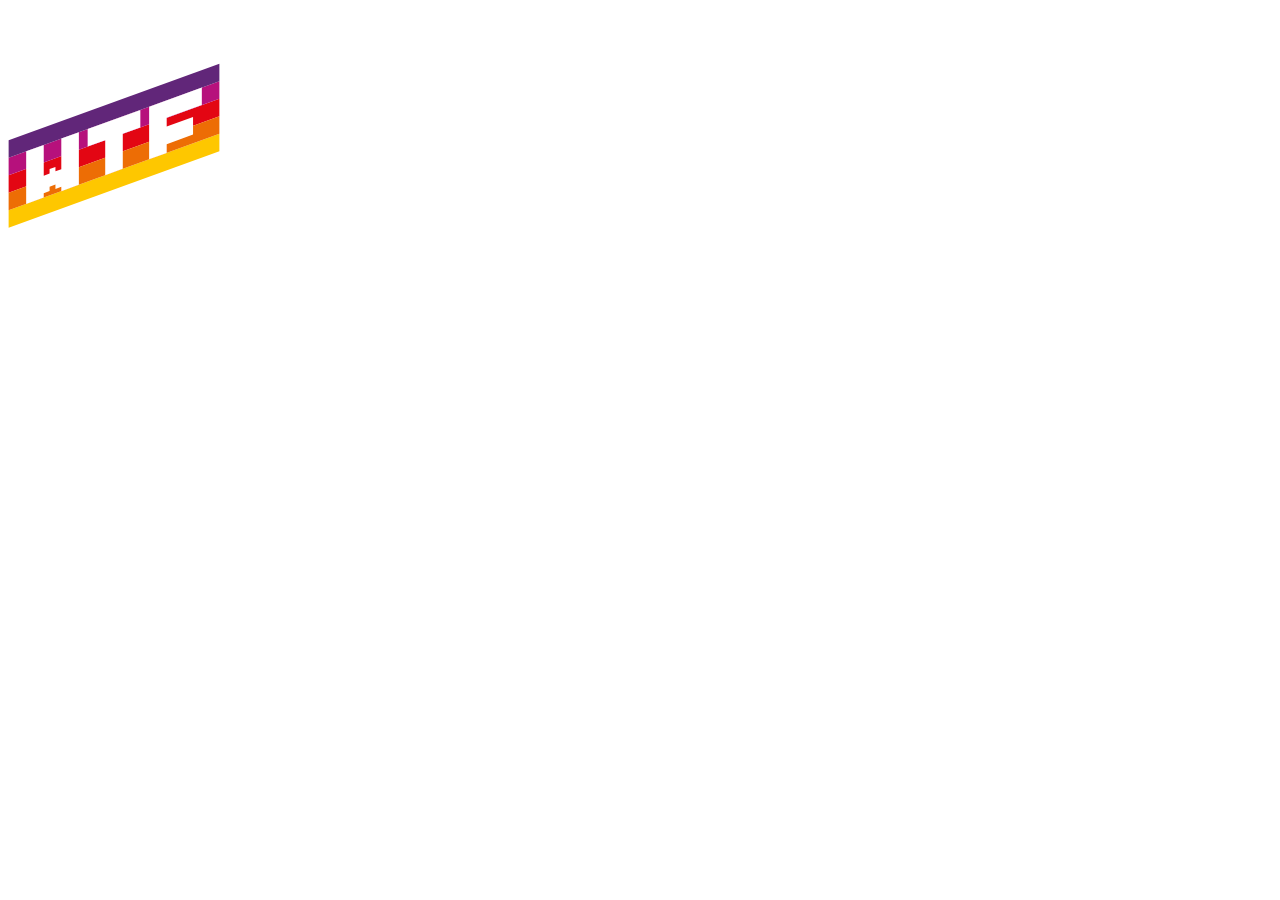
==== src/pages/index.html @ fd306f73 "Initial commit" ====
<!DOCTYPE html>
<html lang="en">
  <head>
    <meta charset="UTF-8" />
    <meta name="viewport" content="width=device-width, initial-scale=1.0" />
    <title>WTF: Webpack starter kit</title>
    <meta name="description" content="Your project description" />
    <!-- Title -->
    <meta property="og:title" content="" />
    <!-- OPTIONAL description. 2-4 sentences. -->
    <meta property="og:description" content="" />
    <!-- full url with http(s) ie. https://maciejkorsan.github.io/my-repo/ -->
    <meta property="og:url" content="" />
    <!-- full url to the image with http(s) ie. https://maciejkorsan.github.io/my-repo/assets/img/fb.png. Facebook suggests at least 1200 x 630. -->
    <meta
      property="og:image"
      content="https://maciejkorsan.com/wtf-gulp-starter/assets/img/cover.png"
    />

    <!-- uncomment the line below to enable PWA  -->
    <!-- <link rel="manifest" href="manifest.json" /> -->

    <link
      rel="apple-touch-icon"
      sizes="180x180"
      href="pwa/apple-icon-180.png"
    />
    <link
      rel="apple-touch-icon"
      sizes="167x167"
      href="pwa/apple-icon-167.png"
    />
    <link
      rel="apple-touch-icon"
      sizes="152x152"
      href="pwa/apple-icon-152.png"
    />
    <link
      rel="apple-touch-icon"
      sizes="120x120"
      href="pwa/apple-icon-120.png"
    />

    <meta name="apple-mobile-web-app-capable" content="yes" />

    <link
      rel="apple-touch-startup-image"
      href="pwa/apple-splash-2048-2732.png"
      media="(device-width: 1024px) and (device-height: 1366px) and (-webkit-device-pixel-ratio: 2) and (orientation: portrait)"
    />
    <link
      rel="apple-touch-startup-image"
      href="pwa/apple-splash-2732-2048.png"
      media="(device-width: 1024px) and (device-height: 1366px) and (-webkit-device-pixel-ratio: 2) and (orientation: landscape)"
    />
    <link
      rel="apple-touch-startup-image"
      href="pwa/apple-splash-1668-2388.png"
      media="(device-width: 834px) and (device-height: 1194px) and (-webkit-device-pixel-ratio: 2) and (orientation: portrait)"
    />
    <link
      rel="apple-touch-startup-image"
      href="pwa/apple-splash-2388-1668.png"
      media="(device-width: 834px) and (device-height: 1194px) and (-webkit-device-pixel-ratio: 2) and (orientation: landscape)"
    />
    <link
      rel="apple-touch-startup-image"
      href="pwa/apple-splash-1668-2224.png"
      media="(device-width: 834px) and (device-height: 1112px) and (-webkit-device-pixel-ratio: 2) and (orientation: portrait)"
    />
    <link
      rel="apple-touch-startup-image"
      href="pwa/apple-splash-2224-1668.png"
      media="(device-width: 834px) and (device-height: 1112px) and (-webkit-device-pixel-ratio: 2) and (orientation: landscape)"
    />
    <link
      rel="apple-touch-startup-image"
      href="pwa/apple-splash-1536-2048.png"
      media="(device-width: 768px) and (device-height: 1024px) and (-webkit-device-pixel-ratio: 2) and (orientation: portrait)"
    />
    <link
      rel="apple-touch-startup-image"
      href="pwa/apple-splash-2048-1536.png"
      media="(device-width: 768px) and (device-height: 1024px) and (-webkit-device-pixel-ratio: 2) and (orientation: landscape)"
    />
    <link
      rel="apple-touch-startup-image"
      href="pwa/apple-splash-1242-2688.png"
      media="(device-width: 414px) and (device-height: 896px) and (-webkit-device-pixel-ratio: 3) and (orientation: portrait)"
    />
    <link
      rel="apple-touch-startup-image"
      href="pwa/apple-splash-2688-1242.png"
      media="(device-width: 414px) and (device-height: 896px) and (-webkit-device-pixel-ratio: 3) and (orientation: landscape)"
    />
    <link
      rel="apple-touch-startup-image"
      href="pwa/apple-splash-1125-2436.png"
      media="(device-width: 375px) and (device-height: 812px) and (-webkit-device-pixel-ratio: 3) and (orientation: portrait)"
    />
    <link
      rel="apple-touch-startup-image"
      href="pwa/apple-splash-2436-1125.png"
      media="(device-width: 375px) and (device-height: 812px) and (-webkit-device-pixel-ratio: 3) and (orientation: landscape)"
    />
    <link
      rel="apple-touch-startup-image"
      href="pwa/apple-splash-828-1792.png"
      media="(device-width: 414px) and (device-height: 896px) and (-webkit-device-pixel-ratio: 2) and (orientation: portrait)"
    />
    <link
      rel="apple-touch-startup-image"
      href="pwa/apple-splash-1792-828.png"
      media="(device-width: 414px) and (device-height: 896px) and (-webkit-device-pixel-ratio: 2) and (orientation: landscape)"
    />
    <link
      rel="apple-touch-startup-image"
      href="pwa/apple-splash-1242-2208.png"
      media="(device-width: 414px) and (device-height: 736px) and (-webkit-device-pixel-ratio: 3) and (orientation: portrait)"
    />
    <link
      rel="apple-touch-startup-image"
      href="pwa/apple-splash-2208-1242.png"
      media="(device-width: 414px) and (device-height: 736px) and (-webkit-device-pixel-ratio: 3) and (orientation: landscape)"
    />
    <link
      rel="apple-touch-startup-image"
      href="pwa/apple-splash-750-1334.png"
      media="(device-width: 375px) and (device-height: 667px) and (-webkit-device-pixel-ratio: 2) and (orientation: portrait)"
    />
    <link
      rel="apple-touch-startup-image"
      href="pwa/apple-splash-1334-750.png"
      media="(device-width: 375px) and (device-height: 667px) and (-webkit-device-pixel-ratio: 2) and (orientation: landscape)"
    />
    <link
      rel="apple-touch-startup-image"
      href="pwa/apple-splash-640-1136.png"
      media="(device-width: 320px) and (device-height: 568px) and (-webkit-device-pixel-ratio: 2) and (orientation: portrait)"
    />
    <link
      rel="apple-touch-startup-image"
      href="pwa/apple-splash-1136-640.png"
      media="(device-width: 320px) and (device-height: 568px) and (-webkit-device-pixel-ratio: 2) and (orientation: landscape)"
    />
  </head>
  <body>
    <div class="hello">
      <img class="hello__logo" src="../assets/img/logo.svg" alt="WTF " />
      <span class="hello__circles"></span>
    </div>
  </body>
</html>
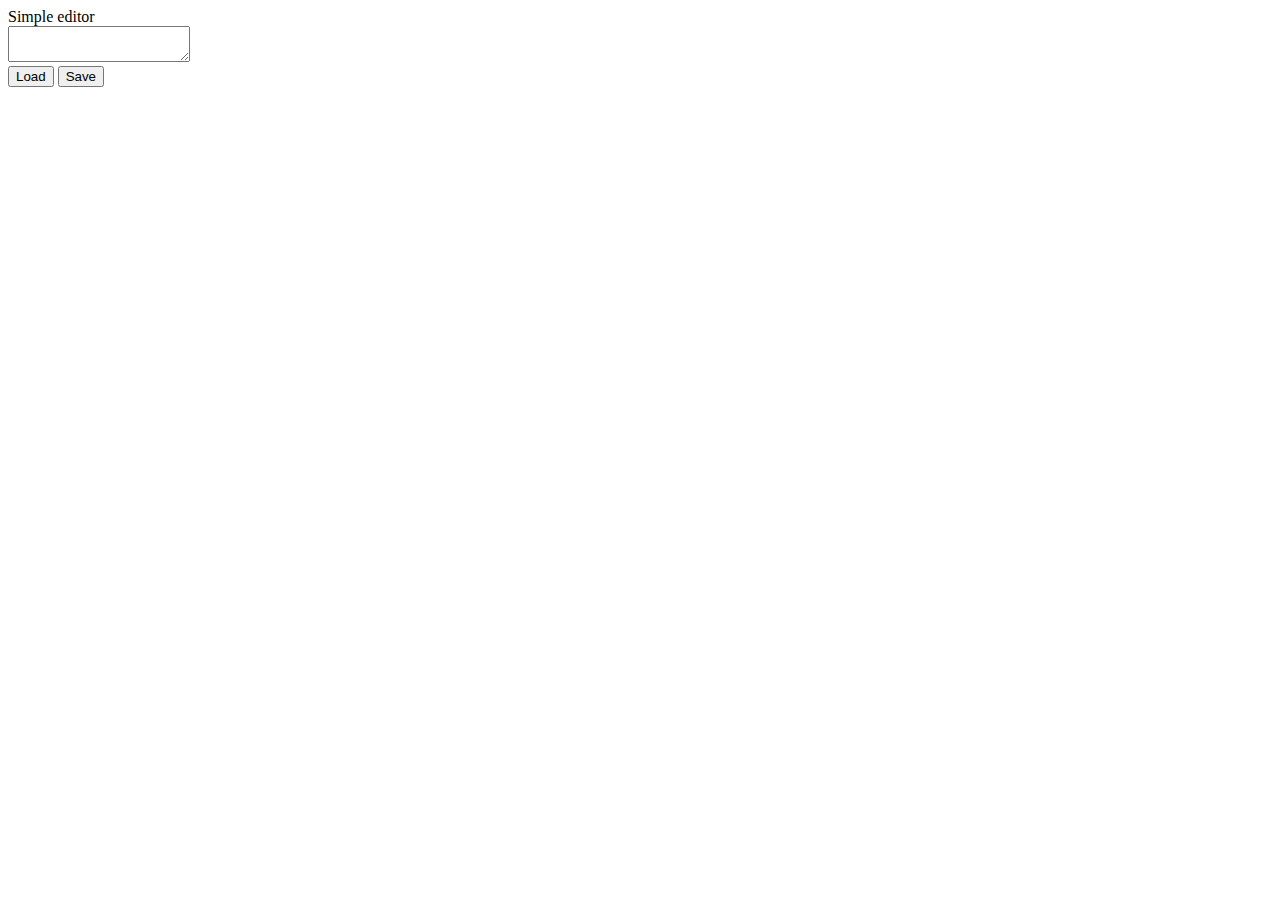
==== commit 113844f5: "its work" ====
--- a/src/pages/index.html
+++ b/src/pages/index.html
@@ -1,153 +1,83 @@
 <!DOCTYPE html>
 <html lang="en">
-  <head>
-    <meta charset="UTF-8" />
-    <meta name="viewport" content="width=device-width, initial-scale=1.0" />
-    <title>WTF: Webpack starter kit</title>
-    <meta name="description" content="Your project description" />
-    <!-- Title -->
-    <meta property="og:title" content="" />
-    <!-- OPTIONAL description. 2-4 sentences. -->
-    <meta property="og:description" content="" />
-    <!-- full url with http(s) ie. https://maciejkorsan.github.io/my-repo/ -->
-    <meta property="og:url" content="" />
-    <!-- full url to the image with http(s) ie. https://maciejkorsan.github.io/my-repo/assets/img/fb.png. Facebook suggests at least 1200 x 630. -->
-    <meta
-      property="og:image"
-      content="https://maciejkorsan.com/wtf-gulp-starter/assets/img/cover.png"
-    />
 
-    <!-- uncomment the line below to enable PWA  -->
-    <!-- <link rel="manifest" href="manifest.json" /> -->
+<head>
+  <meta charset="UTF-8" />
+  <meta name="viewport" content="width=device-width, initial-scale=1.0" />
+  <title>WTF: Webpack starter kit</title>
+  <meta name="description" content="Your project description" />
+  <!-- Title -->
+  <meta property="og:title" content="" />
+  <!-- OPTIONAL description. 2-4 sentences. -->
+  <meta property="og:description" content="" />
+  <!-- full url with http(s) ie. https://maciejkorsan.github.io/my-repo/ -->
+  <meta property="og:url" content="" />
+  <!-- full url to the image with http(s) ie. https://maciejkorsan.github.io/my-repo/assets/img/fb.png. Facebook suggests at least 1200 x 630. -->
+  <meta property="og:image" content="https://maciejkorsan.com/wtf-gulp-starter/assets/img/cover.png" />
 
-    <link
-      rel="apple-touch-icon"
-      sizes="180x180"
-      href="pwa/apple-icon-180.png"
-    />
-    <link
-      rel="apple-touch-icon"
-      sizes="167x167"
-      href="pwa/apple-icon-167.png"
-    />
-    <link
-      rel="apple-touch-icon"
-      sizes="152x152"
-      href="pwa/apple-icon-152.png"
-    />
-    <link
-      rel="apple-touch-icon"
-      sizes="120x120"
-      href="pwa/apple-icon-120.png"
-    />
+  <!-- uncomment the line below to enable PWA  -->
+  <!-- <link rel="manifest" href="manifest.json" /> -->
 
-    <meta name="apple-mobile-web-app-capable" content="yes" />
+  <link rel="apple-touch-icon" sizes="180x180" href="pwa/apple-icon-180.png" />
+  <link rel="apple-touch-icon" sizes="167x167" href="pwa/apple-icon-167.png" />
+  <link rel="apple-touch-icon" sizes="152x152" href="pwa/apple-icon-152.png" />
+  <link rel="apple-touch-icon" sizes="120x120" href="pwa/apple-icon-120.png" />
 
-    <link
-      rel="apple-touch-startup-image"
-      href="pwa/apple-splash-2048-2732.png"
-      media="(device-width: 1024px) and (device-height: 1366px) and (-webkit-device-pixel-ratio: 2) and (orientation: portrait)"
-    />
-    <link
-      rel="apple-touch-startup-image"
-      href="pwa/apple-splash-2732-2048.png"
-      media="(device-width: 1024px) and (device-height: 1366px) and (-webkit-device-pixel-ratio: 2) and (orientation: landscape)"
-    />
-    <link
-      rel="apple-touch-startup-image"
-      href="pwa/apple-splash-1668-2388.png"
-      media="(device-width: 834px) and (device-height: 1194px) and (-webkit-device-pixel-ratio: 2) and (orientation: portrait)"
-    />
-    <link
-      rel="apple-touch-startup-image"
-      href="pwa/apple-splash-2388-1668.png"
-      media="(device-width: 834px) and (device-height: 1194px) and (-webkit-device-pixel-ratio: 2) and (orientation: landscape)"
-    />
-    <link
-      rel="apple-touch-startup-image"
-      href="pwa/apple-splash-1668-2224.png"
-      media="(device-width: 834px) and (device-height: 1112px) and (-webkit-device-pixel-ratio: 2) and (orientation: portrait)"
-    />
-    <link
-      rel="apple-touch-startup-image"
-      href="pwa/apple-splash-2224-1668.png"
-      media="(device-width: 834px) and (device-height: 1112px) and (-webkit-device-pixel-ratio: 2) and (orientation: landscape)"
-    />
-    <link
-      rel="apple-touch-startup-image"
-      href="pwa/apple-splash-1536-2048.png"
-      media="(device-width: 768px) and (device-height: 1024px) and (-webkit-device-pixel-ratio: 2) and (orientation: portrait)"
-    />
-    <link
-      rel="apple-touch-startup-image"
-      href="pwa/apple-splash-2048-1536.png"
-      media="(device-width: 768px) and (device-height: 1024px) and (-webkit-device-pixel-ratio: 2) and (orientation: landscape)"
-    />
-    <link
-      rel="apple-touch-startup-image"
-      href="pwa/apple-splash-1242-2688.png"
-      media="(device-width: 414px) and (device-height: 896px) and (-webkit-device-pixel-ratio: 3) and (orientation: portrait)"
-    />
-    <link
-      rel="apple-touch-startup-image"
-      href="pwa/apple-splash-2688-1242.png"
-      media="(device-width: 414px) and (device-height: 896px) and (-webkit-device-pixel-ratio: 3) and (orientation: landscape)"
-    />
-    <link
-      rel="apple-touch-startup-image"
-      href="pwa/apple-splash-1125-2436.png"
-      media="(device-width: 375px) and (device-height: 812px) and (-webkit-device-pixel-ratio: 3) and (orientation: portrait)"
-    />
-    <link
-      rel="apple-touch-startup-image"
-      href="pwa/apple-splash-2436-1125.png"
-      media="(device-width: 375px) and (device-height: 812px) and (-webkit-device-pixel-ratio: 3) and (orientation: landscape)"
-    />
-    <link
-      rel="apple-touch-startup-image"
-      href="pwa/apple-splash-828-1792.png"
-      media="(device-width: 414px) and (device-height: 896px) and (-webkit-device-pixel-ratio: 2) and (orientation: portrait)"
-    />
-    <link
-      rel="apple-touch-startup-image"
-      href="pwa/apple-splash-1792-828.png"
-      media="(device-width: 414px) and (device-height: 896px) and (-webkit-device-pixel-ratio: 2) and (orientation: landscape)"
-    />
-    <link
-      rel="apple-touch-startup-image"
-      href="pwa/apple-splash-1242-2208.png"
-      media="(device-width: 414px) and (device-height: 736px) and (-webkit-device-pixel-ratio: 3) and (orientation: portrait)"
-    />
-    <link
-      rel="apple-touch-startup-image"
-      href="pwa/apple-splash-2208-1242.png"
-      media="(device-width: 414px) and (device-height: 736px) and (-webkit-device-pixel-ratio: 3) and (orientation: landscape)"
-    />
-    <link
-      rel="apple-touch-startup-image"
-      href="pwa/apple-splash-750-1334.png"
-      media="(device-width: 375px) and (device-height: 667px) and (-webkit-device-pixel-ratio: 2) and (orientation: portrait)"
-    />
-    <link
-      rel="apple-touch-startup-image"
-      href="pwa/apple-splash-1334-750.png"
-      media="(device-width: 375px) and (device-height: 667px) and (-webkit-device-pixel-ratio: 2) and (orientation: landscape)"
-    />
-    <link
-      rel="apple-touch-startup-image"
-      href="pwa/apple-splash-640-1136.png"
-      media="(device-width: 320px) and (device-height: 568px) and (-webkit-device-pixel-ratio: 2) and (orientation: portrait)"
-    />
-    <link
-      rel="apple-touch-startup-image"
-      href="pwa/apple-splash-1136-640.png"
-      media="(device-width: 320px) and (device-height: 568px) and (-webkit-device-pixel-ratio: 2) and (orientation: landscape)"
-    />
-  </head>
-  <body>
-    <div class="hello">
-      <img class="hello__logo" src="../assets/img/logo.svg" alt="WTF " />
-      <span class="hello__circles"></span>
-    </div>
-  </body>
-</html>
+  <meta name="apple-mobile-web-app-capable" content="yes" />
+
+  <link rel="apple-touch-startup-image" href="pwa/apple-splash-2048-2732.png"
+    media="(device-width: 1024px) and (device-height: 1366px) and (-webkit-device-pixel-ratio: 2) and (orientation: portrait)" />
+  <link rel="apple-touch-startup-image" href="pwa/apple-splash-2732-2048.png"
+    media="(device-width: 1024px) and (device-height: 1366px) and (-webkit-device-pixel-ratio: 2) and (orientation: landscape)" />
+  <link rel="apple-touch-startup-image" href="pwa/apple-splash-1668-2388.png"
+    media="(device-width: 834px) and (device-height: 1194px) and (-webkit-device-pixel-ratio: 2) and (orientation: portrait)" />
+  <link rel="apple-touch-startup-image" href="pwa/apple-splash-2388-1668.png"
+    media="(device-width: 834px) and (device-height: 1194px) and (-webkit-device-pixel-ratio: 2) and (orientation: landscape)" />
+  <link rel="apple-touch-startup-image" href="pwa/apple-splash-1668-2224.png"
+    media="(device-width: 834px) and (device-height: 1112px) and (-webkit-device-pixel-ratio: 2) and (orientation: portrait)" />
+  <link rel="apple-touch-startup-image" href="pwa/apple-splash-2224-1668.png"
+    media="(device-width: 834px) and (device-height: 1112px) and (-webkit-device-pixel-ratio: 2) and (orientation: landscape)" />
+  <link rel="apple-touch-startup-image" href="pwa/apple-splash-1536-2048.png"
+    media="(device-width: 768px) and (device-height: 1024px) and (-webkit-device-pixel-ratio: 2) and (orientation: portrait)" />
+  <link rel="apple-touch-startup-image" href="pwa/apple-splash-2048-1536.png"
+    media="(device-width: 768px) and (device-height: 1024px) and (-webkit-device-pixel-ratio: 2) and (orientation: landscape)" />
+  <link rel="apple-touch-startup-image" href="pwa/apple-splash-1242-2688.png"
+    media="(device-width: 414px) and (device-height: 896px) and (-webkit-device-pixel-ratio: 3) and (orientation: portrait)" />
+  <link rel="apple-touch-startup-image" href="pwa/apple-splash-2688-1242.png"
+    media="(device-width: 414px) and (device-height: 896px) and (-webkit-device-pixel-ratio: 3) and (orientation: landscape)" />
+  <link rel="apple-touch-startup-image" href="pwa/apple-splash-1125-2436.png"
+    media="(device-width: 375px) and (device-height: 812px) and (-webkit-device-pixel-ratio: 3) and (orientation: portrait)" />
+  <link rel="apple-touch-startup-image" href="pwa/apple-splash-2436-1125.png"
+    media="(device-width: 375px) and (device-height: 812px) and (-webkit-device-pixel-ratio: 3) and (orientation: landscape)" />
+  <link rel="apple-touch-startup-image" href="pwa/apple-splash-828-1792.png"
+    media="(device-width: 414px) and (device-height: 896px) and (-webkit-device-pixel-ratio: 2) and (orientation: portrait)" />
+  <link rel="apple-touch-startup-image" href="pwa/apple-splash-1792-828.png"
+    media="(device-width: 414px) and (device-height: 896px) and (-webkit-device-pixel-ratio: 2) and (orientation: landscape)" />
+  <link rel="apple-touch-startup-image" href="pwa/apple-splash-1242-2208.png"
+    media="(device-width: 414px) and (device-height: 736px) and (-webkit-device-pixel-ratio: 3) and (orientation: portrait)" />
+  <link rel="apple-touch-startup-image" href="pwa/apple-splash-2208-1242.png"
+    media="(device-width: 414px) and (device-height: 736px) and (-webkit-device-pixel-ratio: 3) and (orientation: landscape)" />
+  <link rel="apple-touch-startup-image" href="pwa/apple-splash-750-1334.png"
+    media="(device-width: 375px) and (device-height: 667px) and (-webkit-device-pixel-ratio: 2) and (orientation: portrait)" />
+  <link rel="apple-touch-startup-image" href="pwa/apple-splash-1334-750.png"
+    media="(device-width: 375px) and (device-height: 667px) and (-webkit-device-pixel-ratio: 2) and (orientation: landscape)" />
+  <link rel="apple-touch-startup-image" href="pwa/apple-splash-640-1136.png"
+    media="(device-width: 320px) and (device-height: 568px) and (-webkit-device-pixel-ratio: 2) and (orientation: portrait)" />
+  <link rel="apple-touch-startup-image" href="pwa/apple-splash-1136-640.png"
+    media="(device-width: 320px) and (device-height: 568px) and (-webkit-device-pixel-ratio: 2) and (orientation: landscape)" />
+</head>
+
+<body>
+  <main class="main">
+    <header class="header">Simple editor</header>
+
+    <textarea class="textarea"></textarea>
+    <section class="action">
+      <button class="action__button action__button--load load--js">Load</button>
+      <button class="action__button action__button--save save--js">Save</button>
+    </section>
+
+  </main>
+</body>
+
+</html>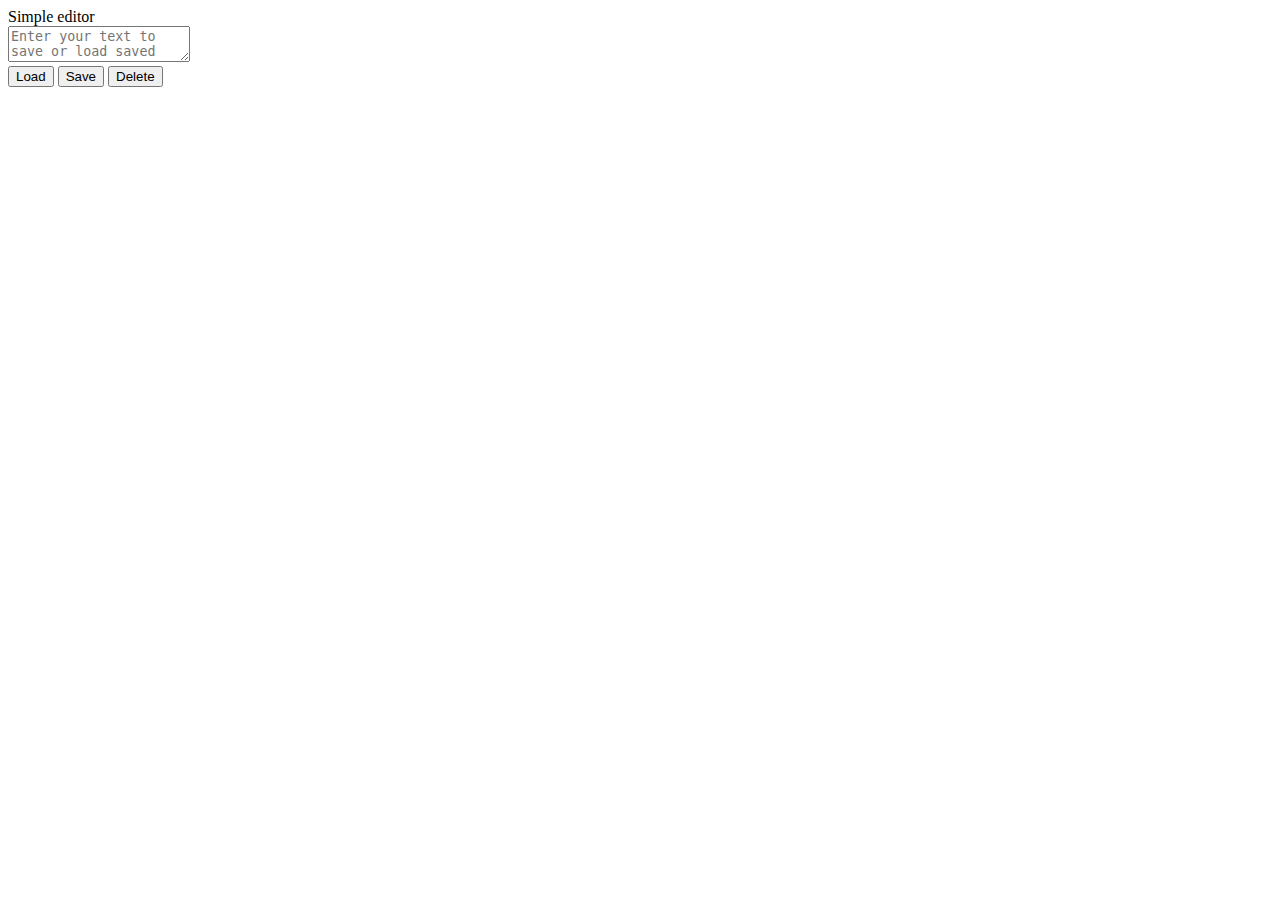
==== commit e15634fa: "add delete button" ====
--- a/src/pages/index.html
+++ b/src/pages/index.html
@@ -4,7 +4,7 @@
 <head>
   <meta charset="UTF-8" />
   <meta name="viewport" content="width=device-width, initial-scale=1.0" />
-  <title>WTF: Webpack starter kit</title>
+  <title>Simple editor</title>
   <meta name="description" content="Your project description" />
   <!-- Title -->
   <meta property="og:title" content="" />
@@ -70,13 +70,12 @@
 <body>
   <main class="main">
     <header class="header">Simple editor</header>
-
-    <textarea class="textarea"></textarea>
-    <section class="action">
-      <button class="action__button action__button--load load--js">Load</button>
-      <button class="action__button action__button--save save--js">Save</button>
-    </section>
-
+      <textarea aria-label="Enter your text" class="textarea textarea--js" placeholder="Enter your text to save or load saved text"></textarea>
+      <section class="action">
+        <button class="action__button action__button--load load--js">Load <span class="info--js"></span></button>
+        <button class="action__button action__button--save save--js">Save</button>
+        <button class="action__button action__button--delete delete--js">Delete</button>
+      </section>
   </main>
 </body>
 
